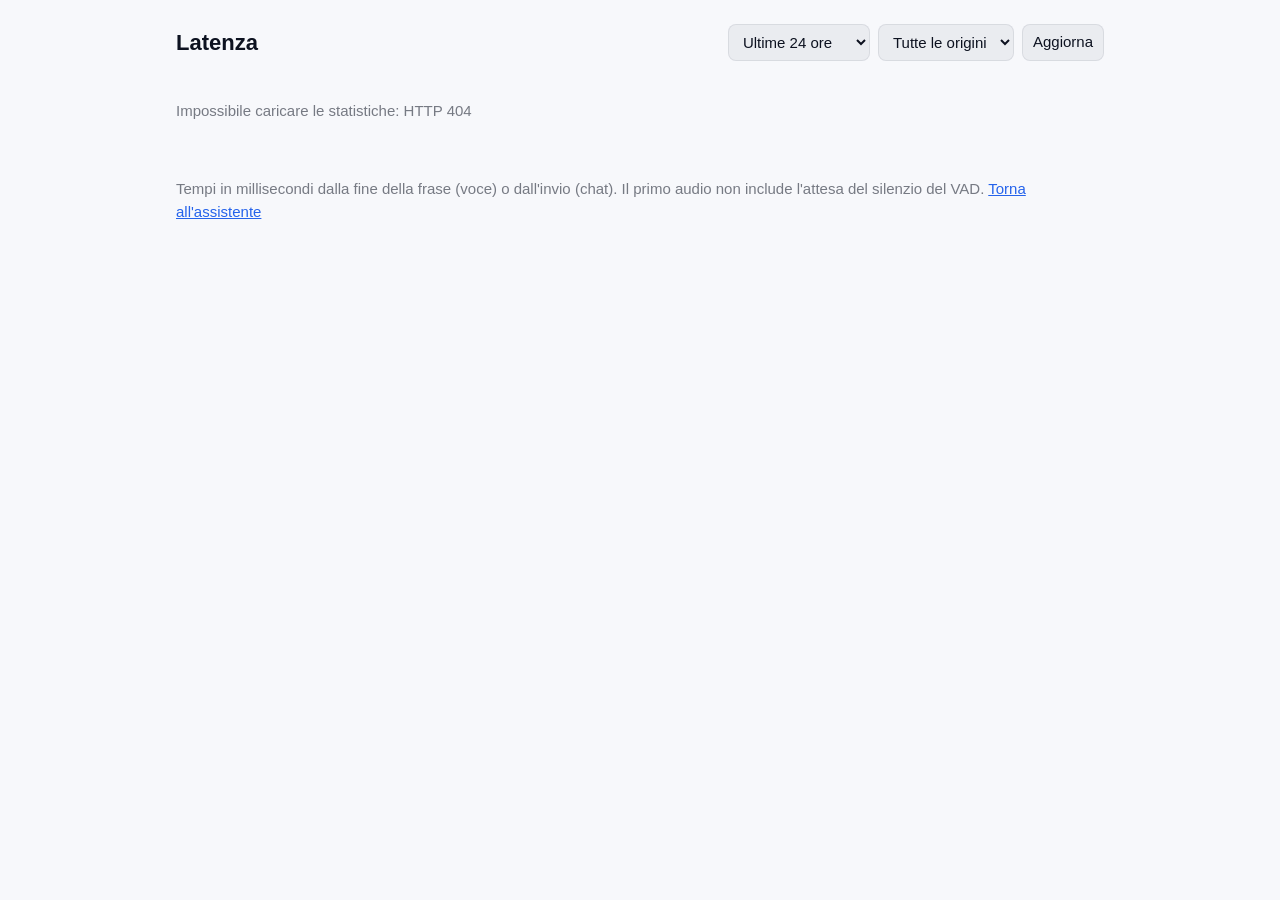
==== web/stats.html @ 859ea112 "Add latency stats page and GitHub Actions CI - /stats page and /stats.json: one SQLite row per finis" ====
<!doctype html>
<html lang="it">
<head>
  <meta charset="utf-8" />
  <meta name="viewport" content="width=device-width, initial-scale=1, viewport-fit=cover" />
  <meta name="color-scheme" content="dark light" />
  <title>Voicebot · Latenza</title>
  <link rel="icon" href="favicon.svg" type="image/svg+xml" />
  <style>
    :root {
      --bg: #07080c;
      --surface: rgba(255, 255, 255, 0.06);
      --border: rgba(255, 255, 255, 0.08);
      --text: #f2f4f8;
      --muted: rgba(242, 244, 248, 0.55);
      --accent: #4d8dff;
      --warn: #f5a524;
      --danger: #ff5a5f;
    }
    @media (prefers-color-scheme: light) {
      :root {
        --bg: #f7f8fb;
        --surface: rgba(10, 20, 40, 0.05);
        --border: rgba(10, 20, 40, 0.08);
        --text: #0d1220;
        --muted: rgba(13, 18, 32, 0.55);
        --accent: #2563eb;
        --warn: #b26b00;
        --danger: #e5484d;
      }
    }
    * { box-sizing: border-box; }
    body {
      margin: 0;
      background: var(--bg);
      color: var(--text);
      font: 15px/1.5 -apple-system, BlinkMacSystemFont, "SF Pro Text", Inter, "Segoe UI", sans-serif;
      font-variant-numeric: tabular-nums;
    }
    main { max-width: 960px; margin: 0 auto; padding: 24px 16px 48px; }
    header { display: flex; flex-wrap: wrap; gap: 12px; align-items: center; justify-content: space-between; }
    h1 { font-size: 22px; margin: 0; }
    h2 { font-size: 15px; margin: 32px 0 10px; color: var(--muted); font-weight: 600; }
    a { color: var(--accent); }
    .controls { display: flex; gap: 8px; flex-wrap: wrap; }
    select, button {
      font: inherit; color: var(--text); background: var(--surface);
      border: 1px solid var(--border); border-radius: 8px; padding: 6px 10px;
    }
    .tiles { display: grid; grid-template-columns: repeat(auto-fit, minmax(150px, 1fr)); gap: 10px; margin-top: 20px; }
    .tile { background: var(--surface); border: 1px solid var(--border); border-radius: 12px; padding: 12px 14px; }
    .tile .label { color: var(--muted); font-size: 13px; }
    .tile .value { font-size: 26px; font-weight: 600; margin-top: 2px; }
    .tile .sub { color: var(--muted); font-size: 12px; }
    .scroll { overflow-x: auto; border: 1px solid var(--border); border-radius: 12px; }
    table { border-collapse: collapse; width: 100%; min-width: 480px; }
    th, td { padding: 8px 12px; text-align: right; border-bottom: 1px solid var(--border); white-space: nowrap; }
    th:first-child, td:first-child { text-align: left; }
    th { color: var(--muted); font-weight: 500; font-size: 13px; }
    tr:last-child td { border-bottom: 0; }
    .ok { color: var(--text); }
    .slow { color: var(--warn); }
    .bad { color: var(--danger); }
    .muted { color: var(--muted); }
    .bar { display: inline-block; height: 8px; border-radius: 4px; background: var(--accent); vertical-align: middle; }
    .empty { color: var(--muted); padding: 24px 0; }
  </style>
</head>
<body>
  <main>
    <header>
      <h1>Latenza</h1>
      <div class="controls">
        <select id="hours" aria-label="Periodo">
          <option value="1">Ultima ora</option>
          <option value="24" selected>Ultime 24 ore</option>
          <option value="168">Ultimi 7 giorni</option>
          <option value="720">Ultimi 30 giorni</option>
        </select>
        <select id="source" aria-label="Origine">
          <option value="">Tutte le origini</option>
          <option value="voice">Voce</option>
          <option value="chat">Chat</option>
        </select>
        <button id="refresh">Aggiorna</button>
      </div>
    </header>

    <div id="content"><p class="empty">Caricamento…</p></div>

    <p class="muted" style="margin-top:32px">
      Tempi in millisecondi dalla fine della frase (voce) o dall'invio (chat).
      Il primo audio non include l'attesa del silenzio del VAD. <a href="./">Torna all'assistente</a>
    </p>
  </main>

  <script>
    const LABELS = {
      stt_ms: "Trascrizione (STT)",
      llm_ttft_ms: "LLM, primo token",
      llm_tool_call_ms: "LLM, chiamata tool",
      llm_after_tools_ttft_ms: "LLM dopo i tool",
      first_audio_ms: "Primo audio",
      total_ms: "Turno completo",
    };
    const SOURCES = { voice: "Voce", chat: "Chat" };
    // Colour thresholds for time to first audio (target ~0.5 s).
    const SLOW_MS = 1000, BAD_MS = 2000;

    const $ = (id) => document.getElementById(id);
    const ms = (v) => (v == null ? "–" : v >= 10000 ? `${(v / 1000).toFixed(1)} s` : `${Math.round(v)}`);
    const tone = (v) => (v == null ? "muted" : v >= BAD_MS ? "bad" : v >= SLOW_MS ? "slow" : "ok");
    const esc = (s) => String(s).replace(/[&<>"]/g, (c) => ({ "&": "&amp;", "<": "&lt;", ">": "&gt;", '"': "&quot;" })[c]);

    function tile(label, value, sub, cls = "") {
      return `<div class="tile"><div class="label">${label}</div><div class="value ${cls}">${value}</div><div class="sub">${sub}</div></div>`;
    }

    function render(d) {
      if (!d.enabled) return `<p class="empty">Statistiche disattivate (STATS_ENABLED=false).</p>`;
      if (!d.turns) return `<p class="empty">Nessun turno nel periodo scelto.</p>`;
      const fa = d.metrics.first_audio_ms;
      const parts = Object.entries(d.by_source).filter(([, n]) => n).map(([k, n]) => `${SOURCES[k] || k} ${n}`);
      let html = `<div class="tiles">
        ${tile("Primo audio p50", ms(fa.p50), "ms", tone(fa.p50))}
        ${tile("Primo audio p95", ms(fa.p95), "ms", tone(fa.p95))}
        ${tile("Turni", d.turns, parts.join(" · ") || "–")}
        ${tile("Con azioni in casa", d.with_actions, Object.entries(d.by_llm).map(([k, n]) => `${esc(k)} ${n}`).join(" · "))}
      </div>`;

      html += `<h2>Fasi</h2><div class="scroll"><table>
        <tr><th>Fase</th><th>Turni</th><th>p50</th><th>p95</th><th>Max</th></tr>`;
      for (const [key, m] of Object.entries(d.metrics)) {
        if (!m.n) continue;
        html += `<tr><td>${LABELS[key] || esc(key)}</td><td>${m.n}</td><td>${ms(m.p50)}</td><td>${ms(m.p95)}</td><td>${ms(m.max)}</td></tr>`;
      }
      html += `</table></div>`;

      if (d.daily.length > 1) {
        const top = Math.max(...d.daily.map((x) => x.first_audio_ms.p95 || 0), 1);
        html += `<h2>Primo audio per giorno</h2><div class="scroll"><table>
          <tr><th>Giorno</th><th>Turni</th><th>p50</th><th>p95</th><th style="width:40%"></th></tr>`;
        for (const day of [...d.daily].reverse()) {
          const m = day.first_audio_ms;
          const w = m.p95 ? Math.max(2, (m.p95 / top) * 100) : 0;
          html += `<tr><td>${day.day}</td><td>${day.turns}</td><td class="${tone(m.p50)}">${ms(m.p50)}</td>
            <td class="${tone(m.p95)}">${ms(m.p95)}</td><td style="text-align:left"><span class="bar" style="width:${w}%"></span></td></tr>`;
        }
        html += `</table></div>`;
      }

      html += `<h2>Ultimi turni</h2><div class="scroll"><table>
        <tr><th>Ora</th><th>Origine</th><th>Lingua</th><th>LLM</th><th>STT</th><th>Primo token</th><th>Primo audio</th><th>Totale</th></tr>`;
      for (const t of d.recent) {
        const m = t.metrics;
        const when = new Date(t.ts * 1000).toLocaleString("it-IT", { day: "2-digit", month: "2-digit", hour: "2-digit", minute: "2-digit" });
        html += `<tr><td>${when}${t.actions ? " 🏠" : ""}</td><td>${SOURCES[t.source] || esc(t.source)}</td><td>${esc(t.lang)}</td>
          <td>${esc(t.llm)}</td><td>${ms(m.stt_ms)}</td><td>${ms(m.llm_ttft_ms ?? m.llm_tool_call_ms)}</td>
          <td class="${tone(m.first_audio_ms)}">${ms(m.first_audio_ms)}</td><td>${ms(m.total_ms)}</td></tr>`;
      }
      return html + `</table></div>`;
    }

    async function load() {
      const q = new URLSearchParams({ hours: $("hours").value });
      if ($("source").value) q.set("source", $("source").value);
      try {
        const res = await fetch(`stats.json?${q}`, { cache: "no-store" });
        if (!res.ok) throw new Error(`HTTP ${res.status}`);
        $("content").innerHTML = render(await res.json());
      } catch (e) {
        $("content").innerHTML = `<p class="empty">Impossibile caricare le statistiche: ${esc(e.message)}</p>`;
      }
    }

    for (const id of ["hours", "source"]) $(id).addEventListener("change", load);
    $("refresh").addEventListener("click", load);
    load();
    setInterval(() => document.hidden || load(), 30000);
  </script>
</body>
</html>
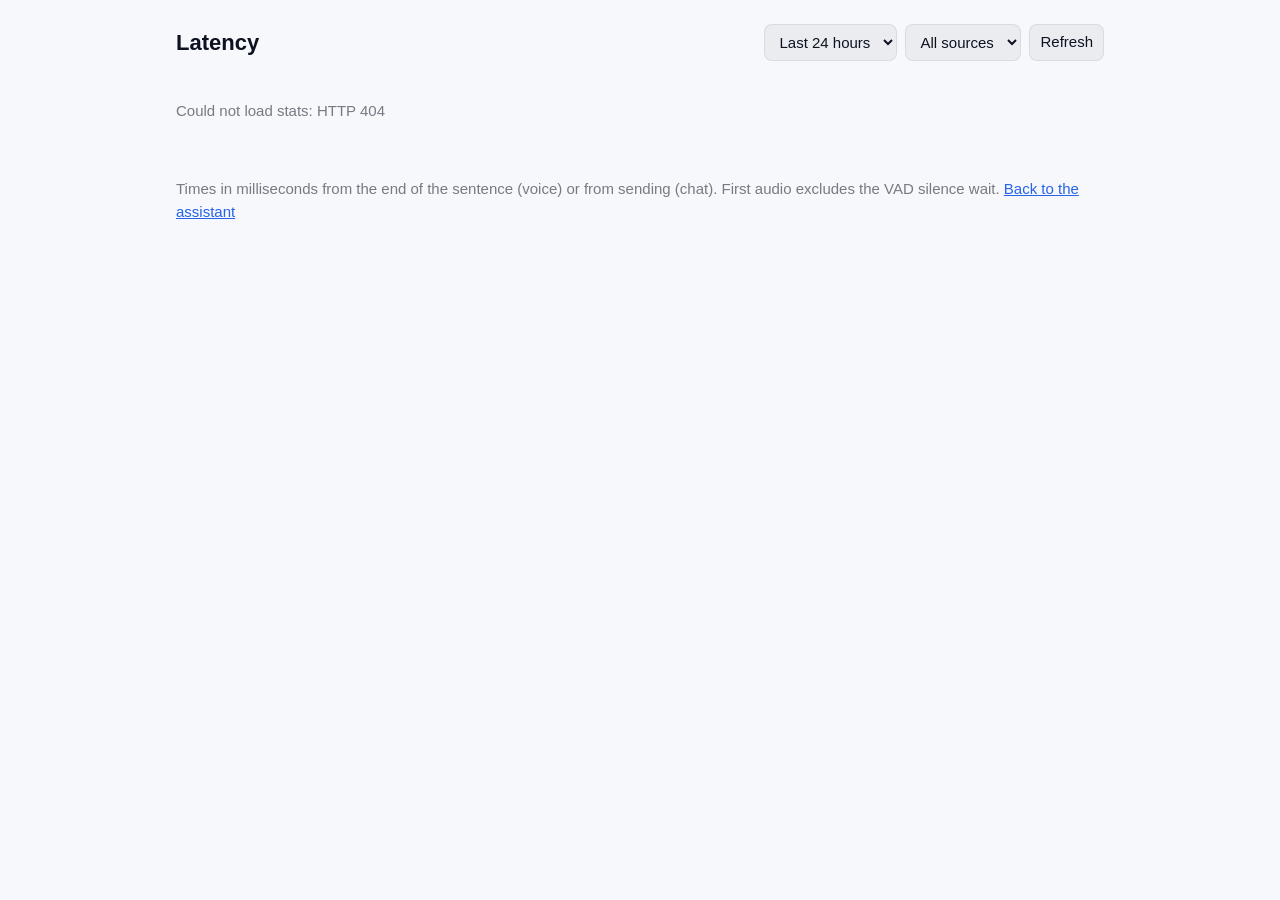
==== commit d940afc1: "Translate docs, web UI and fixed server replies to English Rename docs/GUIDA.md to docs/GUIDE.md and" ====
--- a/web/stats.html
+++ b/web/stats.html
@@ -1,10 +1,10 @@
 <!doctype html>
-<html lang="it">
+<html lang="en">
 <head>
   <meta charset="utf-8" />
   <meta name="viewport" content="width=device-width, initial-scale=1, viewport-fit=cover" />
   <meta name="color-scheme" content="dark light" />
-  <title>Voicebot · Latenza</title>
+  <title>Voicebot · Latency</title>
   <link rel="icon" href="favicon.svg" type="image/svg+xml" />
   <style>
     :root {
@@ -69,41 +69,41 @@
 <body>
   <main>
     <header>
-      <h1>Latenza</h1>
+      <h1>Latency</h1>
       <div class="controls">
-        <select id="hours" aria-label="Periodo">
-          <option value="1">Ultima ora</option>
-          <option value="24" selected>Ultime 24 ore</option>
-          <option value="168">Ultimi 7 giorni</option>
-          <option value="720">Ultimi 30 giorni</option>
+        <select id="hours" aria-label="Period">
+          <option value="1">Last hour</option>
+          <option value="24" selected>Last 24 hours</option>
+          <option value="168">Last 7 days</option>
+          <option value="720">Last 30 days</option>
         </select>
-        <select id="source" aria-label="Origine">
-          <option value="">Tutte le origini</option>
-          <option value="voice">Voce</option>
+        <select id="source" aria-label="Source">
+          <option value="">All sources</option>
+          <option value="voice">Voice</option>
           <option value="chat">Chat</option>
         </select>
-        <button id="refresh">Aggiorna</button>
+        <button id="refresh">Refresh</button>
       </div>
     </header>
 
-    <div id="content"><p class="empty">Caricamento…</p></div>
+    <div id="content"><p class="empty">Loading…</p></div>
 
     <p class="muted" style="margin-top:32px">
-      Tempi in millisecondi dalla fine della frase (voce) o dall'invio (chat).
-      Il primo audio non include l'attesa del silenzio del VAD. <a href="./">Torna all'assistente</a>
+      Times in milliseconds from the end of the sentence (voice) or from sending (chat).
+      First audio excludes the VAD silence wait. <a href="./">Back to the assistant</a>
     </p>
   </main>
 
   <script>
     const LABELS = {
-      stt_ms: "Trascrizione (STT)",
-      llm_ttft_ms: "LLM, primo token",
-      llm_tool_call_ms: "LLM, chiamata tool",
-      llm_after_tools_ttft_ms: "LLM dopo i tool",
-      first_audio_ms: "Primo audio",
-      total_ms: "Turno completo",
+      stt_ms: "Transcription (STT)",
+      llm_ttft_ms: "LLM, first token",
+      llm_tool_call_ms: "LLM, tool call",
+      llm_after_tools_ttft_ms: "LLM after tools",
+      first_audio_ms: "First audio",
+      total_ms: "Full turn",
     };
-    const SOURCES = { voice: "Voce", chat: "Chat" };
+    const SOURCES = { voice: "Voice", chat: "Chat" };
     // Colour thresholds for time to first audio (target ~0.5 s).
     const SLOW_MS = 1000, BAD_MS = 2000;
 
@@ -117,19 +117,19 @@
     }
 
     function render(d) {
-      if (!d.enabled) return `<p class="empty">Statistiche disattivate (STATS_ENABLED=false).</p>`;
-      if (!d.turns) return `<p class="empty">Nessun turno nel periodo scelto.</p>`;
+      if (!d.enabled) return `<p class="empty">Stats disabled (STATS_ENABLED=false).</p>`;
+      if (!d.turns) return `<p class="empty">No turns in the selected period.</p>`;
       const fa = d.metrics.first_audio_ms;
       const parts = Object.entries(d.by_source).filter(([, n]) => n).map(([k, n]) => `${SOURCES[k] || k} ${n}`);
       let html = `<div class="tiles">
-        ${tile("Primo audio p50", ms(fa.p50), "ms", tone(fa.p50))}
-        ${tile("Primo audio p95", ms(fa.p95), "ms", tone(fa.p95))}
-        ${tile("Turni", d.turns, parts.join(" · ") || "–")}
-        ${tile("Con azioni in casa", d.with_actions, Object.entries(d.by_llm).map(([k, n]) => `${esc(k)} ${n}`).join(" · "))}
+        ${tile("First audio p50", ms(fa.p50), "ms", tone(fa.p50))}
+        ${tile("First audio p95", ms(fa.p95), "ms", tone(fa.p95))}
+        ${tile("Turns", d.turns, parts.join(" · ") || "–")}
+        ${tile("With home actions", d.with_actions, Object.entries(d.by_llm).map(([k, n]) => `${esc(k)} ${n}`).join(" · "))}
       </div>`;
 
-      html += `<h2>Fasi</h2><div class="scroll"><table>
-        <tr><th>Fase</th><th>Turni</th><th>p50</th><th>p95</th><th>Max</th></tr>`;
+      html += `<h2>Stages</h2><div class="scroll"><table>
+        <tr><th>Stage</th><th>Turns</th><th>p50</th><th>p95</th><th>Max</th></tr>`;
       for (const [key, m] of Object.entries(d.metrics)) {
         if (!m.n) continue;
         html += `<tr><td>${LABELS[key] || esc(key)}</td><td>${m.n}</td><td>${ms(m.p50)}</td><td>${ms(m.p95)}</td><td>${ms(m.max)}</td></tr>`;
@@ -138,8 +138,8 @@
 
       if (d.daily.length > 1) {
         const top = Math.max(...d.daily.map((x) => x.first_audio_ms.p95 || 0), 1);
-        html += `<h2>Primo audio per giorno</h2><div class="scroll"><table>
-          <tr><th>Giorno</th><th>Turni</th><th>p50</th><th>p95</th><th style="width:40%"></th></tr>`;
+        html += `<h2>First audio per day</h2><div class="scroll"><table>
+          <tr><th>Day</th><th>Turns</th><th>p50</th><th>p95</th><th style="width:40%"></th></tr>`;
         for (const day of [...d.daily].reverse()) {
           const m = day.first_audio_ms;
           const w = m.p95 ? Math.max(2, (m.p95 / top) * 100) : 0;
@@ -149,11 +149,11 @@
         html += `</table></div>`;
       }
 
-      html += `<h2>Ultimi turni</h2><div class="scroll"><table>
-        <tr><th>Ora</th><th>Origine</th><th>Lingua</th><th>LLM</th><th>STT</th><th>Primo token</th><th>Primo audio</th><th>Totale</th></tr>`;
+      html += `<h2>Latest turns</h2><div class="scroll"><table>
+        <tr><th>Time</th><th>Source</th><th>Language</th><th>LLM</th><th>STT</th><th>First token</th><th>First audio</th><th>Total</th></tr>`;
       for (const t of d.recent) {
         const m = t.metrics;
-        const when = new Date(t.ts * 1000).toLocaleString("it-IT", { day: "2-digit", month: "2-digit", hour: "2-digit", minute: "2-digit" });
+        const when = new Date(t.ts * 1000).toLocaleString(undefined, { day: "2-digit", month: "2-digit", hour: "2-digit", minute: "2-digit" });
         html += `<tr><td>${when}${t.actions ? " 🏠" : ""}</td><td>${SOURCES[t.source] || esc(t.source)}</td><td>${esc(t.lang)}</td>
           <td>${esc(t.llm)}</td><td>${ms(m.stt_ms)}</td><td>${ms(m.llm_ttft_ms ?? m.llm_tool_call_ms)}</td>
           <td class="${tone(m.first_audio_ms)}">${ms(m.first_audio_ms)}</td><td>${ms(m.total_ms)}</td></tr>`;
@@ -169,7 +169,7 @@
         if (!res.ok) throw new Error(`HTTP ${res.status}`);
         $("content").innerHTML = render(await res.json());
       } catch (e) {
-        $("content").innerHTML = `<p class="empty">Impossibile caricare le statistiche: ${esc(e.message)}</p>`;
+        $("content").innerHTML = `<p class="empty">Could not load stats: ${esc(e.message)}</p>`;
       }
     }
 
